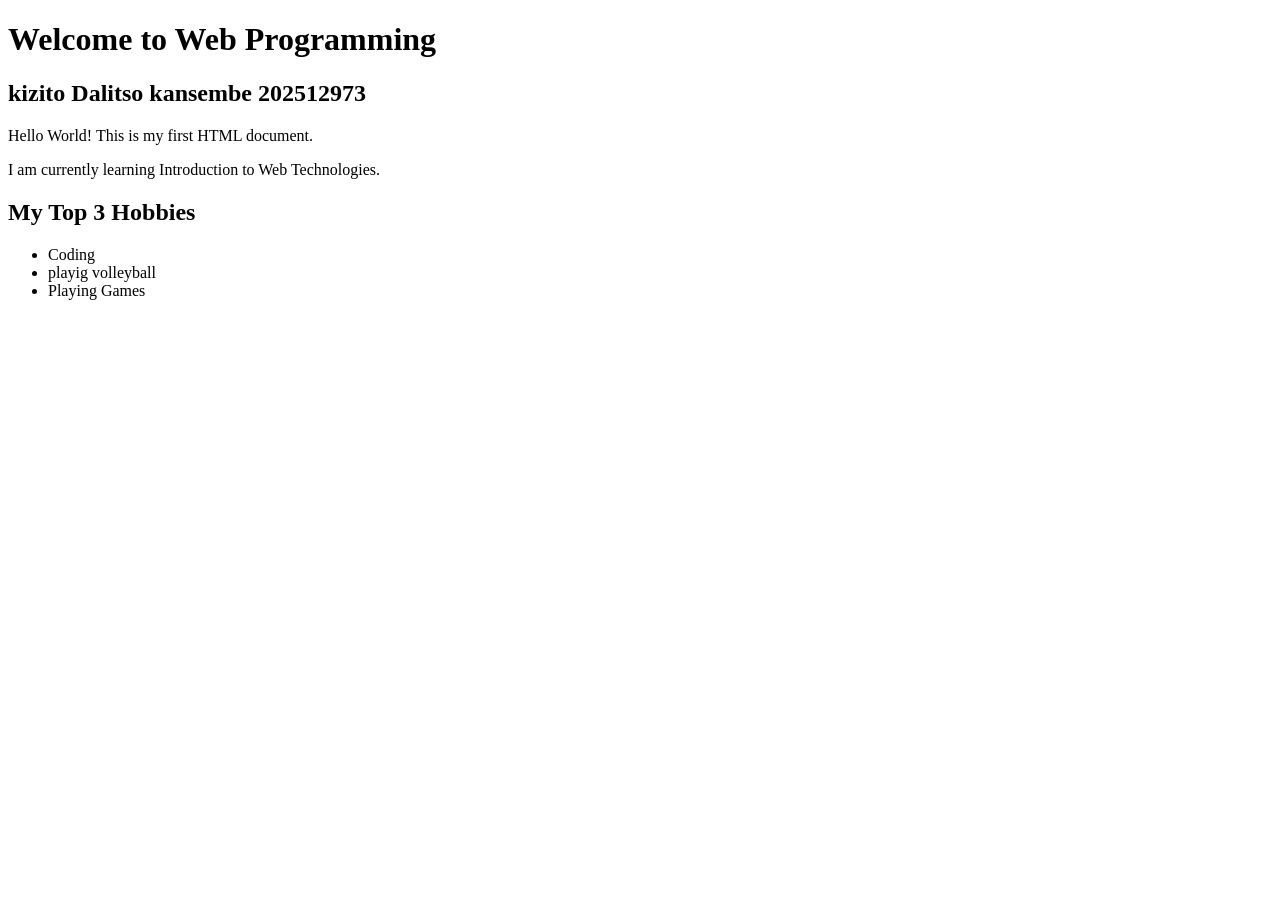
==== activity1_backup.html.html @ 18c8c819 "first commit" ====
<!DOCTYPE html>
<html lang="en">
<head>
    <meta charset="UTF-8">
    <meta name="viewport" content="width=device-width, initial-scale=1.0">
    <title>My First Web Page</title>
</head>

<body>

    <h1>Welcome to Web Programming</h1>

    <h2>kizito Dalitso kansembe  202512973</h2>
    </h2>

    <p>Hello World! This is my first HTML document.</p>

    <p>I am currently learning Introduction to Web Technologies.</p>

    <h2>My Top 3 Hobbies</h2>

    <ul>
        <li>Coding</li>
        <li>playig volleyball</li>
        <li>Playing Games</li>
    </ul>

</body>
</html>
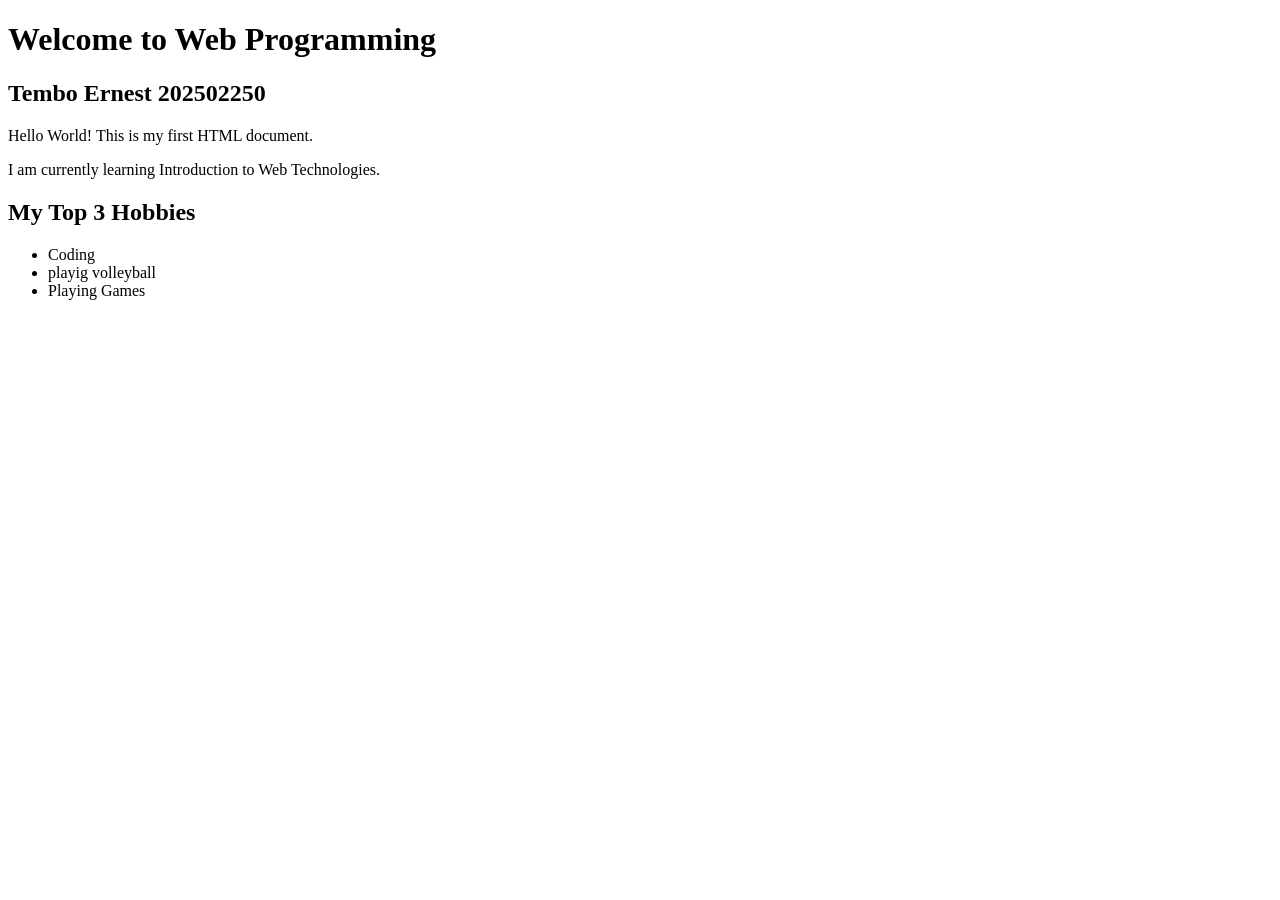
==== commit 4b49fa8f: "Add Activity 2" ====
--- a/activity1_backup.html.html
+++ b/activity1_backup.html.html
@@ -10,7 +10,7 @@
 
     <h1>Welcome to Web Programming</h1>
 
-    <h2>kizito Dalitso kansembe  202512973</h2>
+    <h2>Tembo Ernest 202502250</h2>
     </h2>
 
     <p>Hello World! This is my first HTML document.</p>
